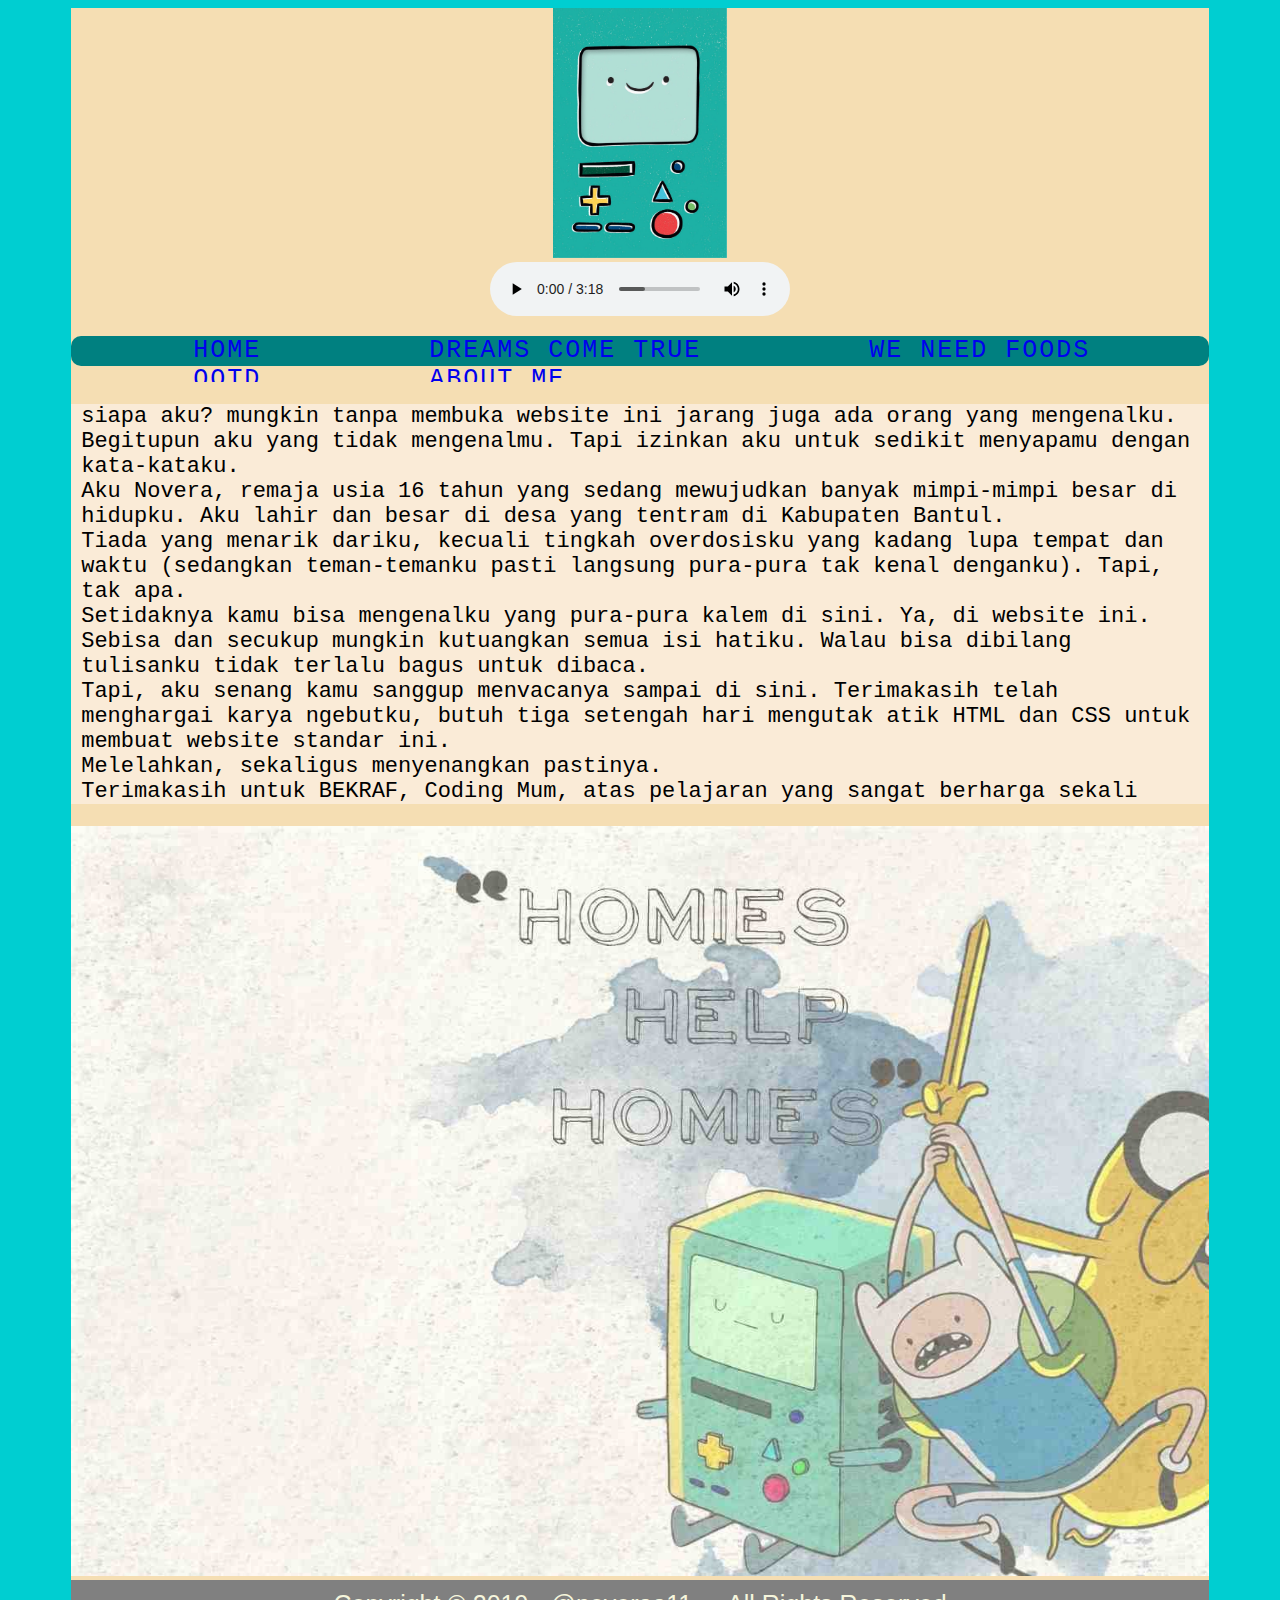
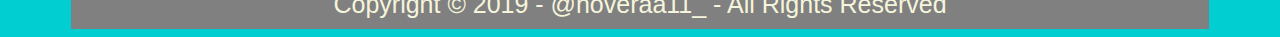
==== architecture.html @ 3e861b8a "Add files via upload" ====
<!DOCTYPE html>
<html lang="en">
<head>
    <meta charset="UTF-8">
    <meta name="viewport" content="width=device-width, initial-scale=1.0">
    <meta http-equiv="X-UA-Compatible" content="ie=edge">
    <title>NOVERA's</title>
    
    <!-- Menggunakan dokumen Style - BEGIN -->
    <link rel="stylesheet" href="styles/main.css">
    <!-- Menggunakan dokumen Style - END -->

</head>
<body>

    <!-- Header - BEGIN -->
    <!-- Logo - BEGIN -->
    <div class="container logo bg-con">
        <img height="250" src="images/beemo.jpg" title="MY BESTIE" alt="BEEMO">
        <br><audio src="simonsays.mp3" controls></audio>
    </div>
    <!-- Logo - END -->

    <!-- Menu Link - Begin -->
    <div class="container bg-con">
        <ul class="menu-header">
            <li><a href="index.html">Home</a></li>
            <li><a href="dream.html">dreams come true</a></li>
            <li><a href="foods.html">we need foods</a></li>
            <li><a href="quotes.html">QOTD</a></li>
            <li><a href="architecture.html">About Me</a></li>
        </ul>
    </div>
    <!-- Menu Link - End -->
    <!-- Header - END -->

    <!-- Main - Begin -->
    <div class="container bg-con">
            <div class="wajibun">
                <p>
                    siapa aku? mungkin tanpa membuka website ini jarang juga ada orang yang mengenalku. Begitupun aku yang tidak mengenalmu. Tapi izinkan aku untuk sedikit menyapamu dengan kata-kataku.
                    <br>Aku Novera, remaja usia 16 tahun yang sedang mewujudkan banyak mimpi-mimpi besar di hidupku. Aku lahir dan besar di desa yang tentram di Kabupaten Bantul.
                    <br>Tiada yang menarik dariku, kecuali tingkah overdosisku yang kadang lupa tempat dan waktu (sedangkan teman-temanku pasti langsung pura-pura tak kenal denganku). Tapi, tak apa.
                    <br>Setidaknya kamu bisa mengenalku yang pura-pura kalem di sini. Ya, di website ini. Sebisa dan secukup mungkin kutuangkan semua isi hatiku. Walau bisa dibilang tulisanku tidak terlalu bagus untuk dibaca.
                    <br>Tapi, aku senang kamu sanggup menvacanya sampai di sini. Terimakasih telah menghargai karya ngebutku, butuh tiga setengah hari mengutak atik HTML dan CSS untuk membuat website standar ini.
                    <br>Melelahkan, sekaligus menyenangkan pastinya.
                    <br>Terimakasih untuk BEKRAF, Coding Mum, atas pelajaran yang sangat berharga sekali
                </p>
            </div>
        <div class="logo">
            <img height="750px" src="images/homes.jpg" title="homie" alt="homes">
        </div>
    </div>

    <!-- Main - End -->

    <!-- Footer - Begin -->
    <p class="container footer">
        Copyright © 2019 - @noveraa11_ - All Rights Reserved
    </p>
    <!-- Footer - End -->
</body>
</html>
---- styles/main.css ----
/* style untuk Heading - BEGIN */
body {
    background-color: darkturquoise
}
h1 {
    color: black;
    text-align: center;
    font-family: Cambria, Cochin, Georgia, Times, 'Times New Roman', serif;
    font-size: 65px;
}
h2 {
    font-family: monospace;
    font-size: 40px;
    text-align: center;

}
/* style untuk Heading - END */ 

/* style untuk Link - BEGIN */
a:active {
color: turquoise
}
a:hover {
    color: beige
}
a:visited {
    color: antiquewhite
}
/* style untuk Link - END */

/* style berbentuk class - BEGIN */
.header {
    color: dodgerblue;
}
.logo {
    text-align: center;
}
.jumbotron {
    background-image: url('../images/cumil.jpg');
    background-size: cover;
    height: 810px;
    /* background-color: lightgray */
    border: solid 5px lightgray;
    width: 90%;
    margin: 10px auto;
}
.jumbotron h1 {
    margin: 30px 40px;
    font-size: 50px;
    font-family: monospace;
}
.jumbotron h2 {
    margin: 0px 20px;
    font-size: 30px;
    font-family: monospace;
}
.footer {
    color: beige;
    font-family: 'Segoe UI', Tahoma, Geneva, Verdana, sans-serif;
    background-color: gray;
    margin: 10px auto;
    padding: 10px 0px;
    font-size: 25px;
    text-align: center;
    width: 90%;
}
.container {
    margin: 0px auto;
    overflow: hidden;
    width: 90%;
}
.bg-con{
    background-color: wheat;

}
/* style berbentuk class - END */

/* menu header - BEGIN */
.menu-header {
    background-color: teal;
    border-radius: 10px;
    height: 30px;
}
.menu-header li {
    display: inline-block;
}
.menu-header a {
    font-family: monospace;
    text-transform: uppercase;
    text-decoration: none;
    padding: 41px 82px;
    letter-spacing: 2px;
    font-size: 25px;
}
.menu-header a:hover {
    color: black;
}
/* menu header - END */

/* Card Home - BEGIN */
.cardhome {
    background-color: teal;
    width: 49%;
    height: 300px;
    border-radius: 0px 0px 20px 20px;
    box-shadow: 0 4px 8px 0 rgba( 0, 0, 0, 0.4); /* this adds the "card" effect */
    display: inline-block;
    margin: 15px;
    
}
.cardhead {
    background-color: teal;
    border-bottom: solid 3px wheat;
    padding: 4px 0px;

}
.cardhead h3 {
    text-align: center;
    margin: 0px;
    font-family: fantasy;
    font-size: 25px;
}
.cardbody {
    padding: 10px;
    text-align: center;
}
.cardbody p {
    font-family: fantasy;
    font-size: 25px;
}
.cardflex {
    display: flex;
    justify-content: space-between;
    padding: 10px 0px;
}
.wajibun {
 font-family: monospace;
 font-size: 22px;
 background-color: antiquewhite;
 padding: 0px 10px;
}
/* Card Home - END */

/* News - BEGIN */
.news-item {
    width: 49%;
    display: inline-block;
    margin: 20px;
    padding: 10px;
}
.news-item h4 {
    font-size: 20px;
    font-family: 'Times New Roman', Times, serif;

}
.news-item h2 {
    font-size: 25px;
    font-family: 'Times New Roman', Times, serif;
    text-align: left;
}
.news-item p {
    font-size: 25px;
    font-family: 'Times New Roman', Times, serif;
}
.news-item a {
    display: inline-block;
    background-color: blanchedalmond;
    color: black;
    padding: 10px 10px;
    border-radius: 4px;
    font-family: 'Times New Roman', Times, serif
    font-size: 20px;
    text-transform: uppercase;
    letter-spacing: 1px;
}
/*News - END */
.section {
    background-color: lightgray;
}
.section h2 {
    text-align: center;
    font-family: monospace;
    background-color: antiquewhite;
    font-size: 30px;
}
.section h3 {
    text-align: center;
    font-family: monospace;
}
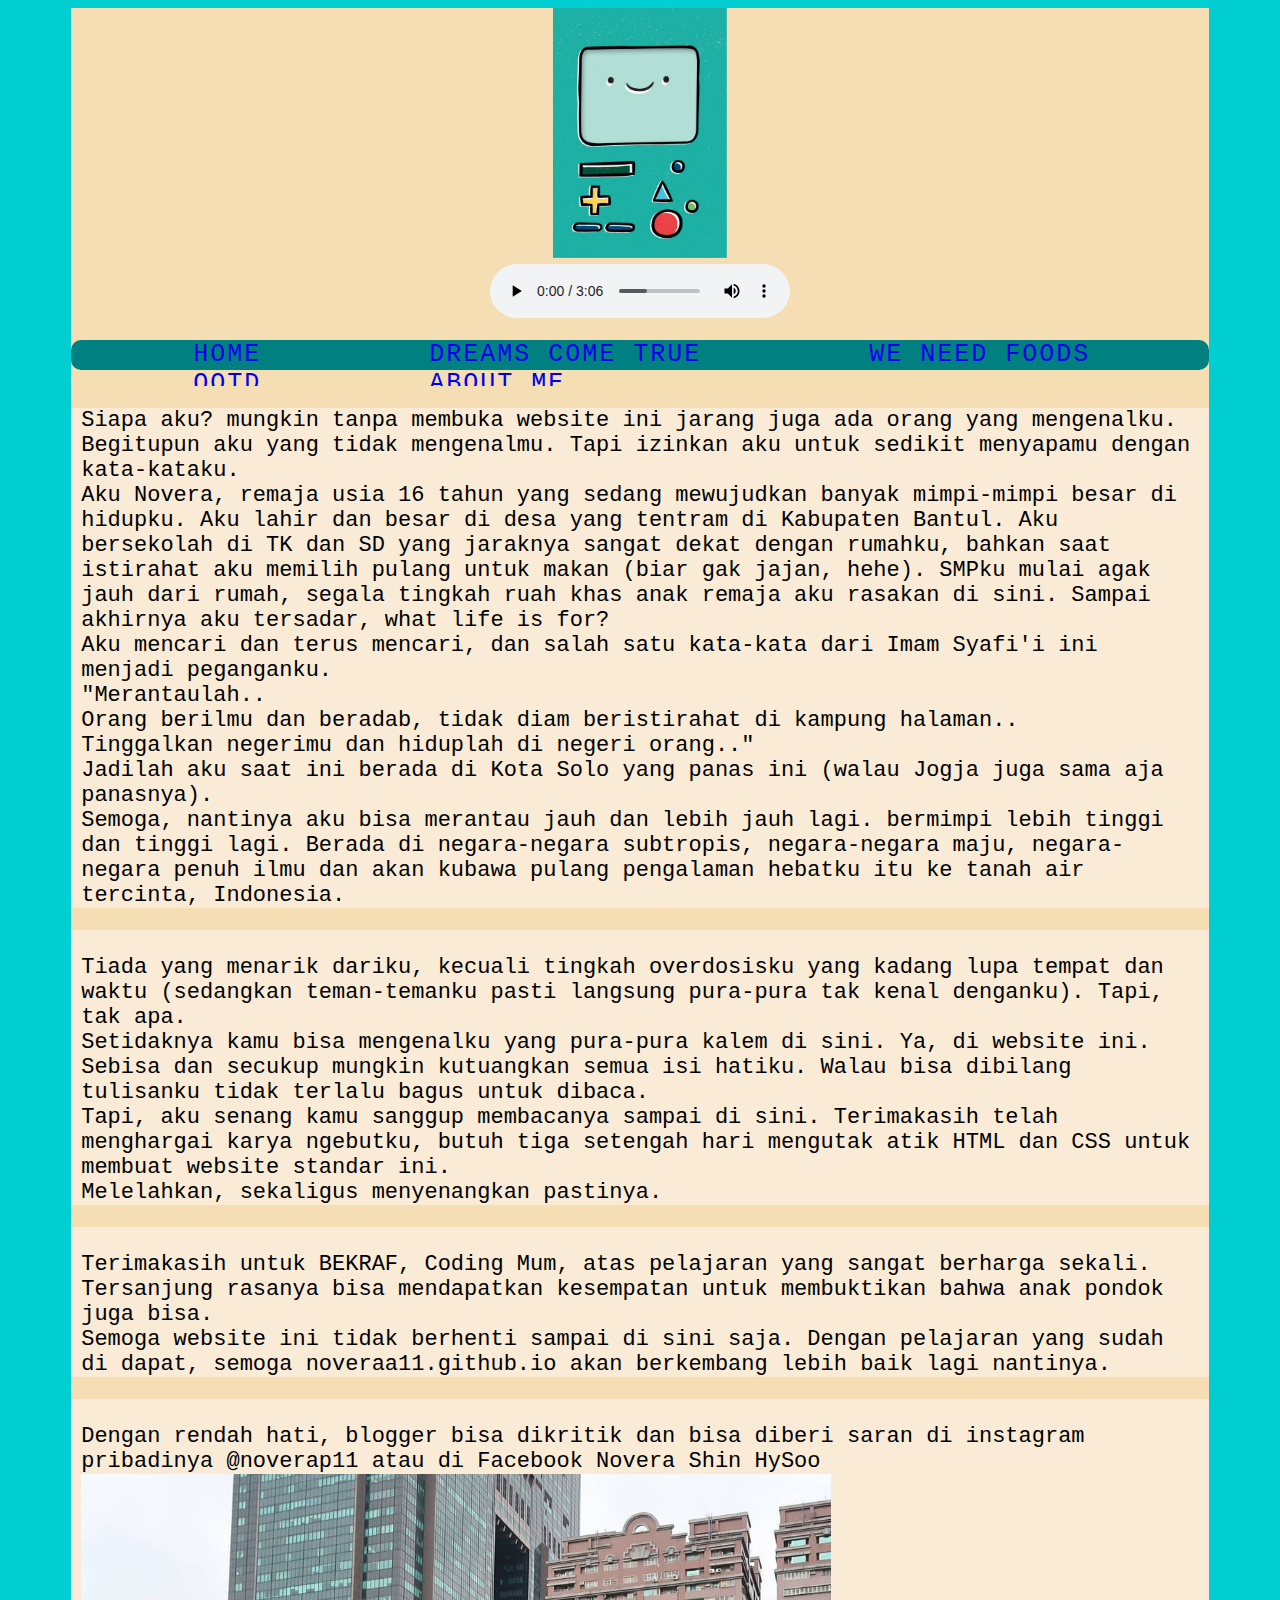
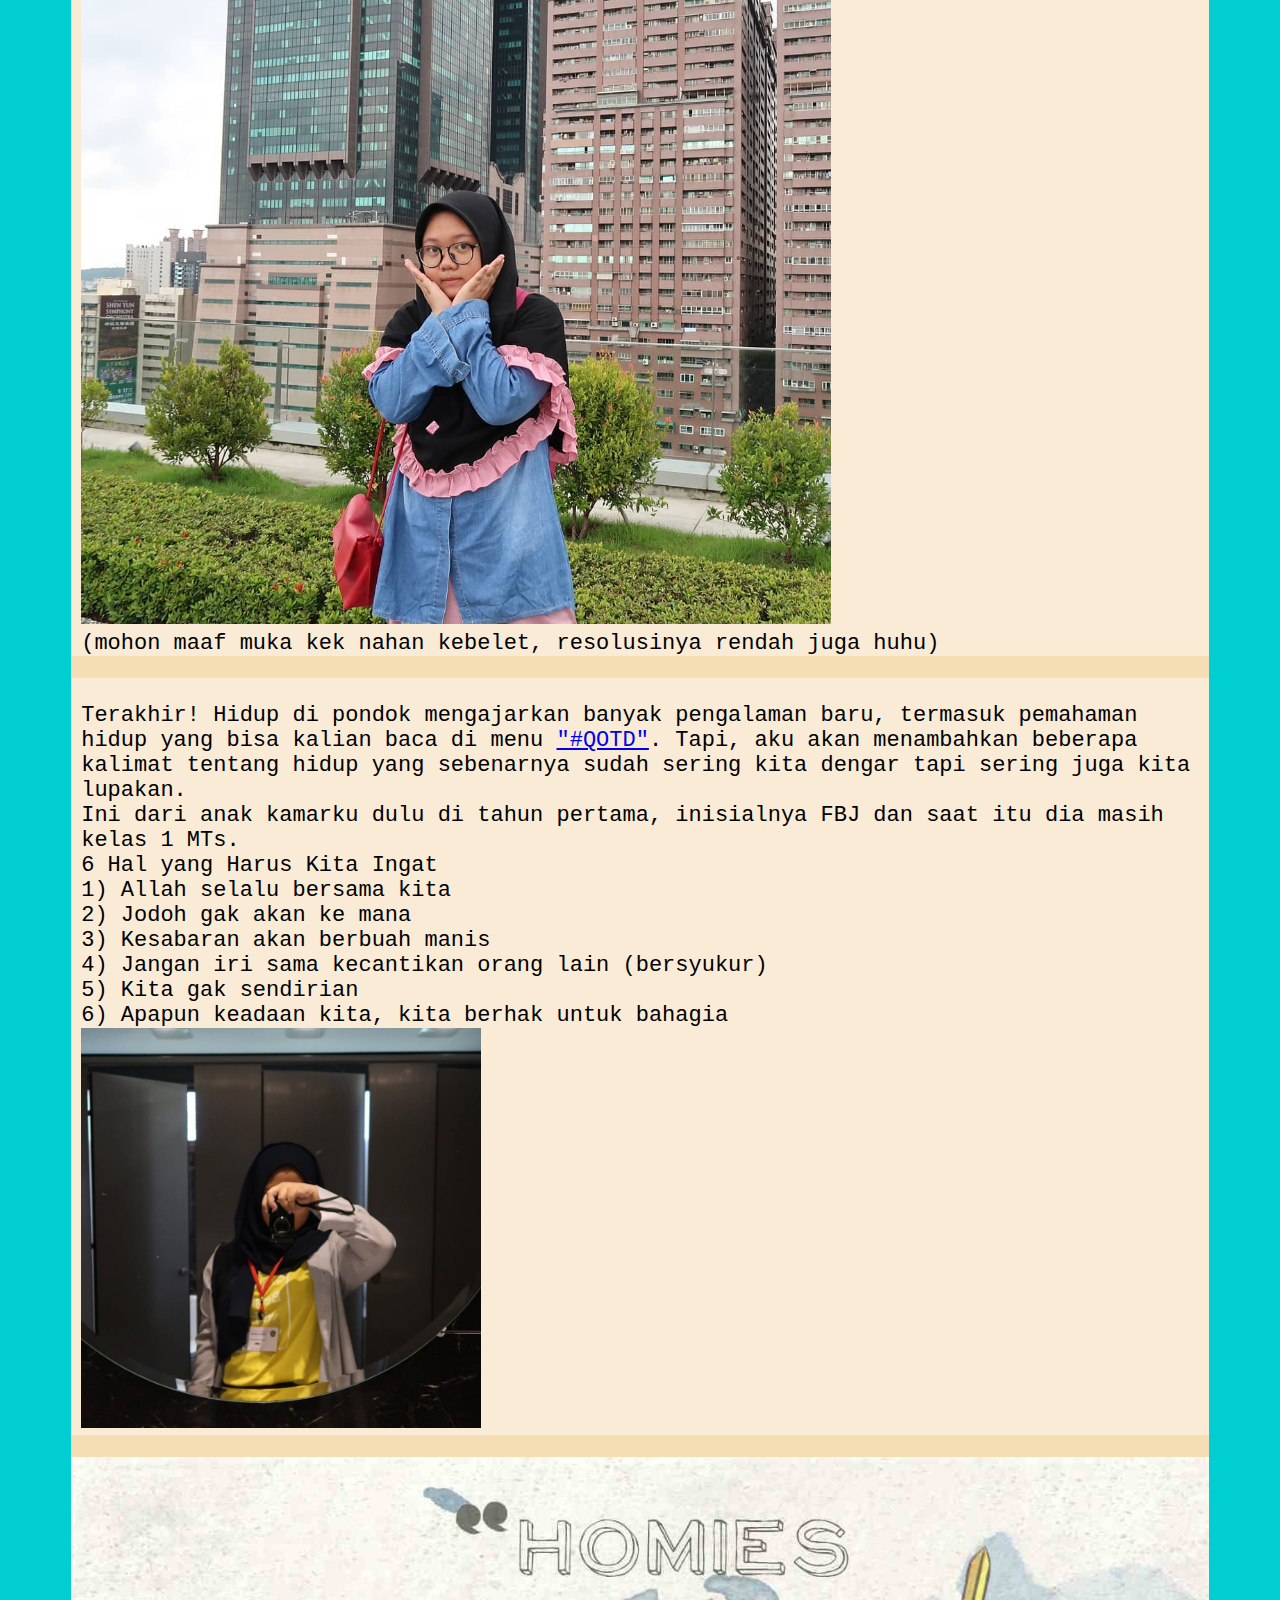
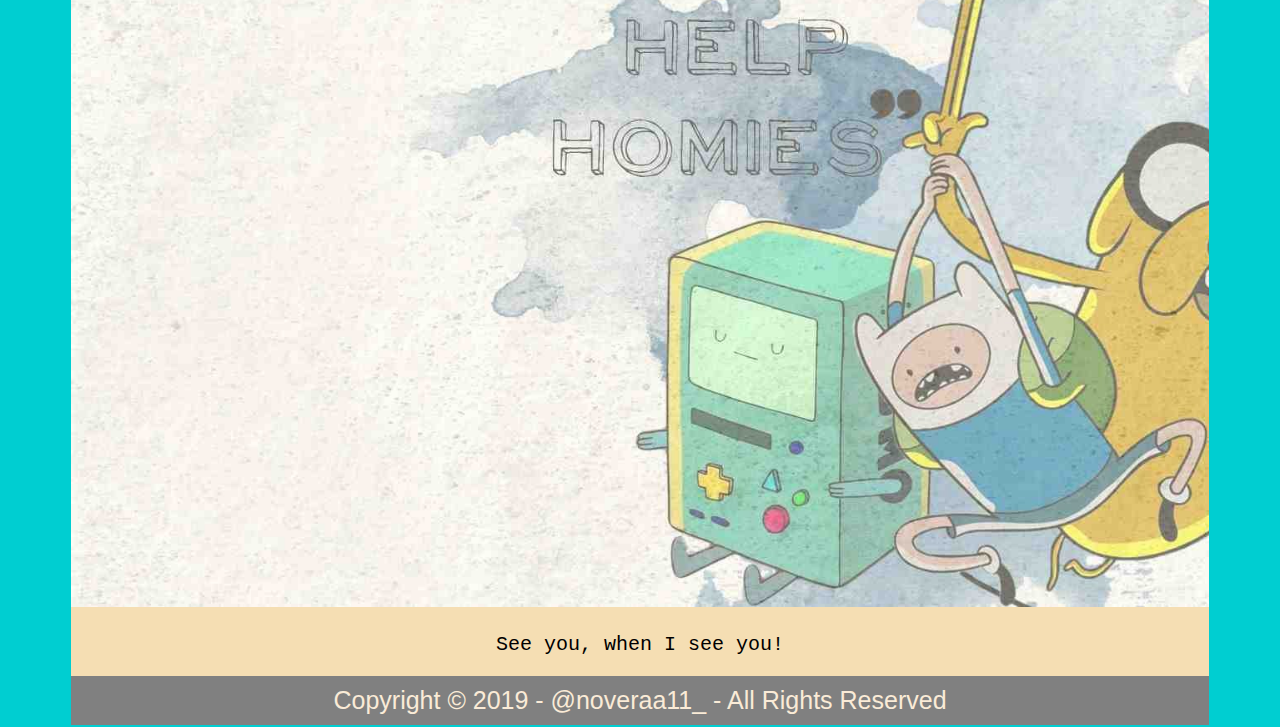
==== commit b3689997: "Add files via upload" ====
--- a/architecture.html
+++ b/architecture.html
@@ -17,7 +17,7 @@
     <!-- Logo - BEGIN -->
     <div class="container logo bg-con">
         <img height="250" src="images/beemo.jpg" title="MY BESTIE" alt="BEEMO">
-        <br><audio src="simonsays.mp3" controls></audio>
+        <br><audio src="wolves.mp3" controls></audio>
     </div>
     <!-- Logo - END -->
 
@@ -36,19 +36,56 @@
 
     <!-- Main - Begin -->
     <div class="container bg-con">
-            <div class="wajibun">
+        <div class="wajibun">
                 <p>
-                    siapa aku? mungkin tanpa membuka website ini jarang juga ada orang yang mengenalku. Begitupun aku yang tidak mengenalmu. Tapi izinkan aku untuk sedikit menyapamu dengan kata-kataku.
-                    <br>Aku Novera, remaja usia 16 tahun yang sedang mewujudkan banyak mimpi-mimpi besar di hidupku. Aku lahir dan besar di desa yang tentram di Kabupaten Bantul.
+                    Siapa aku? mungkin tanpa membuka website ini jarang juga ada orang yang mengenalku. Begitupun aku yang tidak mengenalmu. Tapi izinkan aku untuk sedikit menyapamu dengan kata-kataku.
+                    <br>Aku Novera, remaja usia 16 tahun yang sedang mewujudkan banyak mimpi-mimpi besar di hidupku. Aku lahir dan besar di desa yang tentram di Kabupaten Bantul. Aku bersekolah di TK dan SD yang jaraknya sangat dekat dengan rumahku, bahkan saat istirahat aku memilih pulang untuk makan (biar gak jajan, hehe). SMPku mulai agak jauh dari rumah, segala tingkah ruah khas anak remaja aku rasakan di sini. Sampai akhirnya aku tersadar, what life is for?
+                    <br>Aku mencari dan terus mencari, dan salah satu kata-kata dari Imam Syafi'i ini menjadi peganganku.
+                    <br>"Merantaulah..
+                    <br>Orang berilmu dan beradab, tidak diam beristirahat di kampung halaman..
+                    <br>Tinggalkan negerimu dan hiduplah di negeri orang.."
+                    <br>Jadilah aku saat ini berada di Kota Solo yang panas ini (walau Jogja juga sama aja panasnya).
+                    <br>Semoga, nantinya aku bisa merantau jauh dan lebih jauh lagi. bermimpi lebih tinggi dan tinggi lagi. Berada di negara-negara subtropis, negara-negara maju, negara-negara penuh ilmu dan akan kubawa pulang pengalaman hebatku itu ke tanah air tercinta, Indonesia.
+                </p>
+        </div>
+        <div class="wajibun">
+            <p>
                     <br>Tiada yang menarik dariku, kecuali tingkah overdosisku yang kadang lupa tempat dan waktu (sedangkan teman-temanku pasti langsung pura-pura tak kenal denganku). Tapi, tak apa.
                     <br>Setidaknya kamu bisa mengenalku yang pura-pura kalem di sini. Ya, di website ini. Sebisa dan secukup mungkin kutuangkan semua isi hatiku. Walau bisa dibilang tulisanku tidak terlalu bagus untuk dibaca.
-                    <br>Tapi, aku senang kamu sanggup menvacanya sampai di sini. Terimakasih telah menghargai karya ngebutku, butuh tiga setengah hari mengutak atik HTML dan CSS untuk membuat website standar ini.
+                    <br>Tapi, aku senang kamu sanggup membacanya sampai di sini. Terimakasih telah menghargai karya ngebutku, butuh tiga setengah hari mengutak atik HTML dan CSS untuk membuat website standar ini.
                     <br>Melelahkan, sekaligus menyenangkan pastinya.
-                    <br>Terimakasih untuk BEKRAF, Coding Mum, atas pelajaran yang sangat berharga sekali
-                </p>
-            </div>
+            </p>
+        </div>
+
+        <div class="wajibun">
+                    <p><br>Terimakasih untuk BEKRAF, Coding Mum, atas pelajaran yang sangat berharga sekali. Tersanjung rasanya bisa mendapatkan kesempatan untuk membuktikan bahwa anak pondok juga bisa.
+                    <br>Semoga website ini tidak berhenti sampai di sini saja. Dengan pelajaran yang sudah di dapat, semoga noveraa11.github.io akan berkembang lebih baik lagi nantinya.
+        </p></div>
+
+        <div class="wajibun">
+            <p>
+                    <br>Dengan rendah hati, blogger bisa dikritik dan bisa diberi saran di instagram pribadinya @noverap11 atau di Facebook Novera Shin HySoo
+                    <br> <img height="750px" src="images/taiwan.jpg" title="in Taiwan" alt="Novera">
+                    <br>(mohon maaf muka kek nahan kebelet, resolusinya rendah juga huhu)
+            </p>
+        </div>
+        <div class="wajibun">
+                    <p>
+                    <br>Terakhir! Hidup di pondok mengajarkan banyak pengalaman baru, termasuk pemahaman hidup yang bisa kalian baca di menu <a href="quotes.html">"#QOTD"</a>. Tapi, aku akan menambahkan beberapa kalimat tentang hidup yang sebenarnya sudah sering kita dengar tapi sering juga kita lupakan.
+                    <br>Ini dari anak kamarku dulu di tahun pertama, inisialnya FBJ dan saat itu dia masih kelas 1 MTs.
+                    <br>6 Hal yang Harus Kita Ingat
+                    <br>1) Allah selalu bersama kita
+                    <br>2) Jodoh gak akan ke mana 
+                    <br>3) Kesabaran akan berbuah manis
+                    <br>4) Jangan iri sama kecantikan orang lain (bersyukur)
+                    <br>5) Kita gak sendirian
+                    <br>6) Apapun keadaan kita, kita berhak untuk bahagia
+                    <br> <img height="400px" src="images/nopek.jpg" title="@noverap11" alt="Nopek">
+                    </p>
+        </div>
         <div class="logo">
             <img height="750px" src="images/homes.jpg" title="homie" alt="homes">
+            <p>See you, when I see you!</p>
         </div>
     </div>
 
--- a/styles/main.css
+++ b/styles/main.css
@@ -1,15 +1,16 @@
 /* style untuk Heading - BEGIN */
 body {
-    background-color: darkturquoise
+    background-color: darkturquoise;
 }
 h1 {
-    color: black;
+    color: darkcyan;
     text-align: center;
-    font-family: Cambria, Cochin, Georgia, Times, 'Times New Roman', serif;
+    font-family: serif;
     font-size: 65px;
 }
 h2 {
-    font-family: monospace;
+    font-family: serif;
+    color: cadetblue;
     font-size: 40px;
     text-align: center;
 
@@ -18,29 +19,31 @@
 
 /* style untuk Link - BEGIN */
 a:active {
-color: turquoise
+color: darkcyan;
 }
 a:hover {
-    color: beige
+    color: cadetblue;
 }
 a:visited {
-    color: antiquewhite
+    color: antiquewhite;
 }
 /* style untuk Link - END */
 
 /* style berbentuk class - BEGIN */
 .header {
-    color: dodgerblue;
+    color: darkturquoise;
 }
 .logo {
     text-align: center;
+    font-family: monospace;
+    font-size: 20px;
 }
 .jumbotron {
     background-image: url('../images/cumil.jpg');
     background-size: cover;
     height: 810px;
     /* background-color: lightgray */
-    border: solid 5px lightgray;
+    border: solid 5px gray;
     width: 90%;
     margin: 10px auto;
 }
@@ -55,7 +58,7 @@
     font-family: monospace;
 }
 .footer {
-    color: beige;
+    color: antiquewhite;
     font-family: 'Segoe UI', Tahoma, Geneva, Verdana, sans-serif;
     background-color: gray;
     margin: 10px auto;
@@ -71,7 +74,6 @@
 }
 .bg-con{
     background-color: wheat;
-
 }
 /* style berbentuk class - END */
 
@@ -99,20 +101,18 @@
 
 /* Card Home - BEGIN */
 .cardhome {
-    background-color: teal;
+    background-color: cadetblue;
     width: 49%;
     height: 300px;
     border-radius: 0px 0px 20px 20px;
     box-shadow: 0 4px 8px 0 rgba( 0, 0, 0, 0.4); /* this adds the "card" effect */
     display: inline-block;
     margin: 15px;
-    
 }
 .cardhead {
-    background-color: teal;
+    background-color: darkcyan;
     border-bottom: solid 3px wheat;
     padding: 4px 0px;
-
 }
 .cardhead h3 {
     text-align: center;
@@ -147,43 +147,52 @@
     display: inline-block;
     margin: 20px;
     padding: 10px;
+    background-color: antiquewhite;
+    border-radius: 20px 20px 0px 0px;
 }
 .news-item h4 {
-    font-size: 20px;
-    font-family: 'Times New Roman', Times, serif;
+    font-size: 22px;
+    font-family: serif;
 
 }
 .news-item h2 {
-    font-size: 25px;
-    font-family: 'Times New Roman', Times, serif;
+    font-size: 30px;
+    font-family: serif;
     text-align: left;
+    color: teal;
 }
 .news-item p {
     font-size: 25px;
-    font-family: 'Times New Roman', Times, serif;
+    font-family: serif;
 }
 .news-item a {
     display: inline-block;
     background-color: blanchedalmond;
-    color: black;
+    color: teal;
     padding: 10px 10px;
     border-radius: 4px;
-    font-family: 'Times New Roman', Times, serif
+    font-family: serif;
     font-size: 20px;
     text-transform: uppercase;
     letter-spacing: 1px;
 }
 /*News - END */
 .section {
-    background-color: lightgray;
+    background-color: antiquewhite;
 }
 .section h2 {
     text-align: center;
-    font-family: monospace;
-    background-color: antiquewhite;
-    font-size: 30px;
+    font-family: serif;
+    color: teal;
+    font-size: 40px;
 }
 .section h3 {
     text-align: center;
     font-family: monospace;
+}
+
+.headnya {
+    text-align: center;
+    font-family: monospace;
+    font-size: 30px;
 }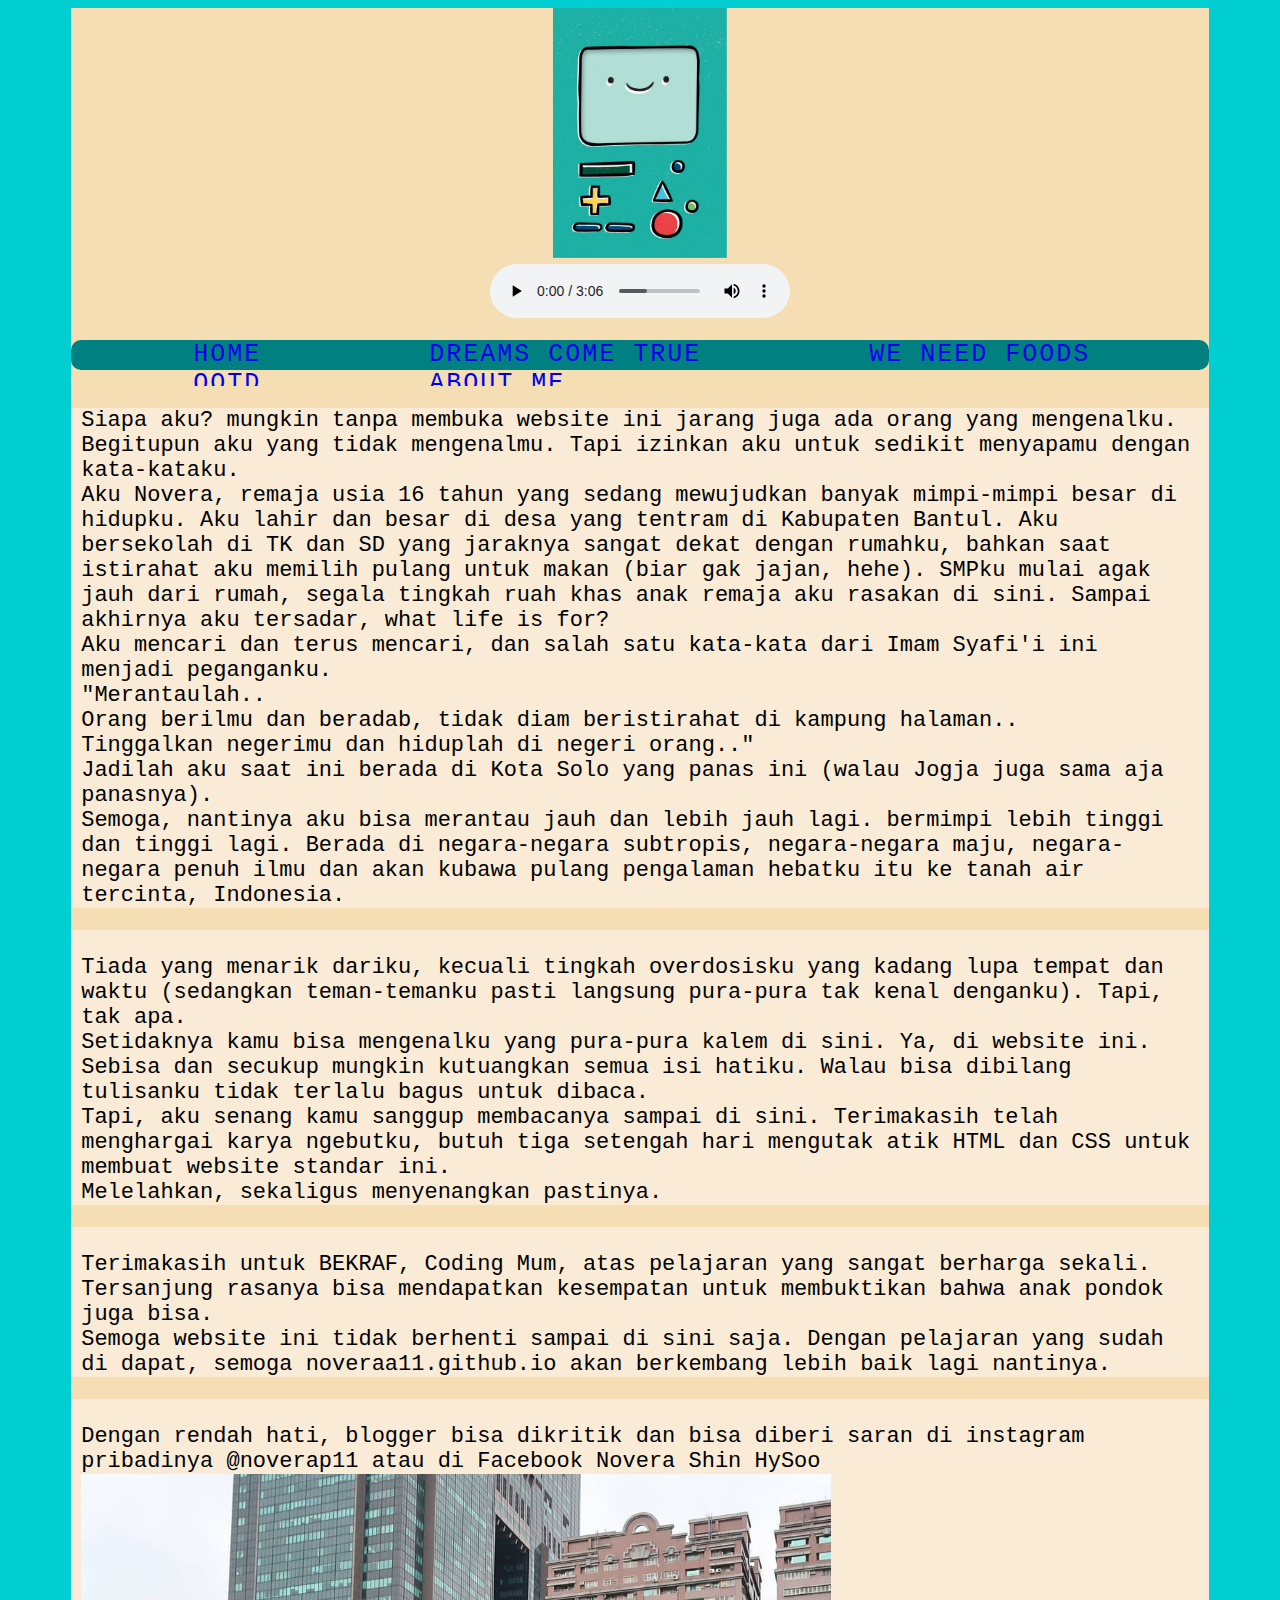
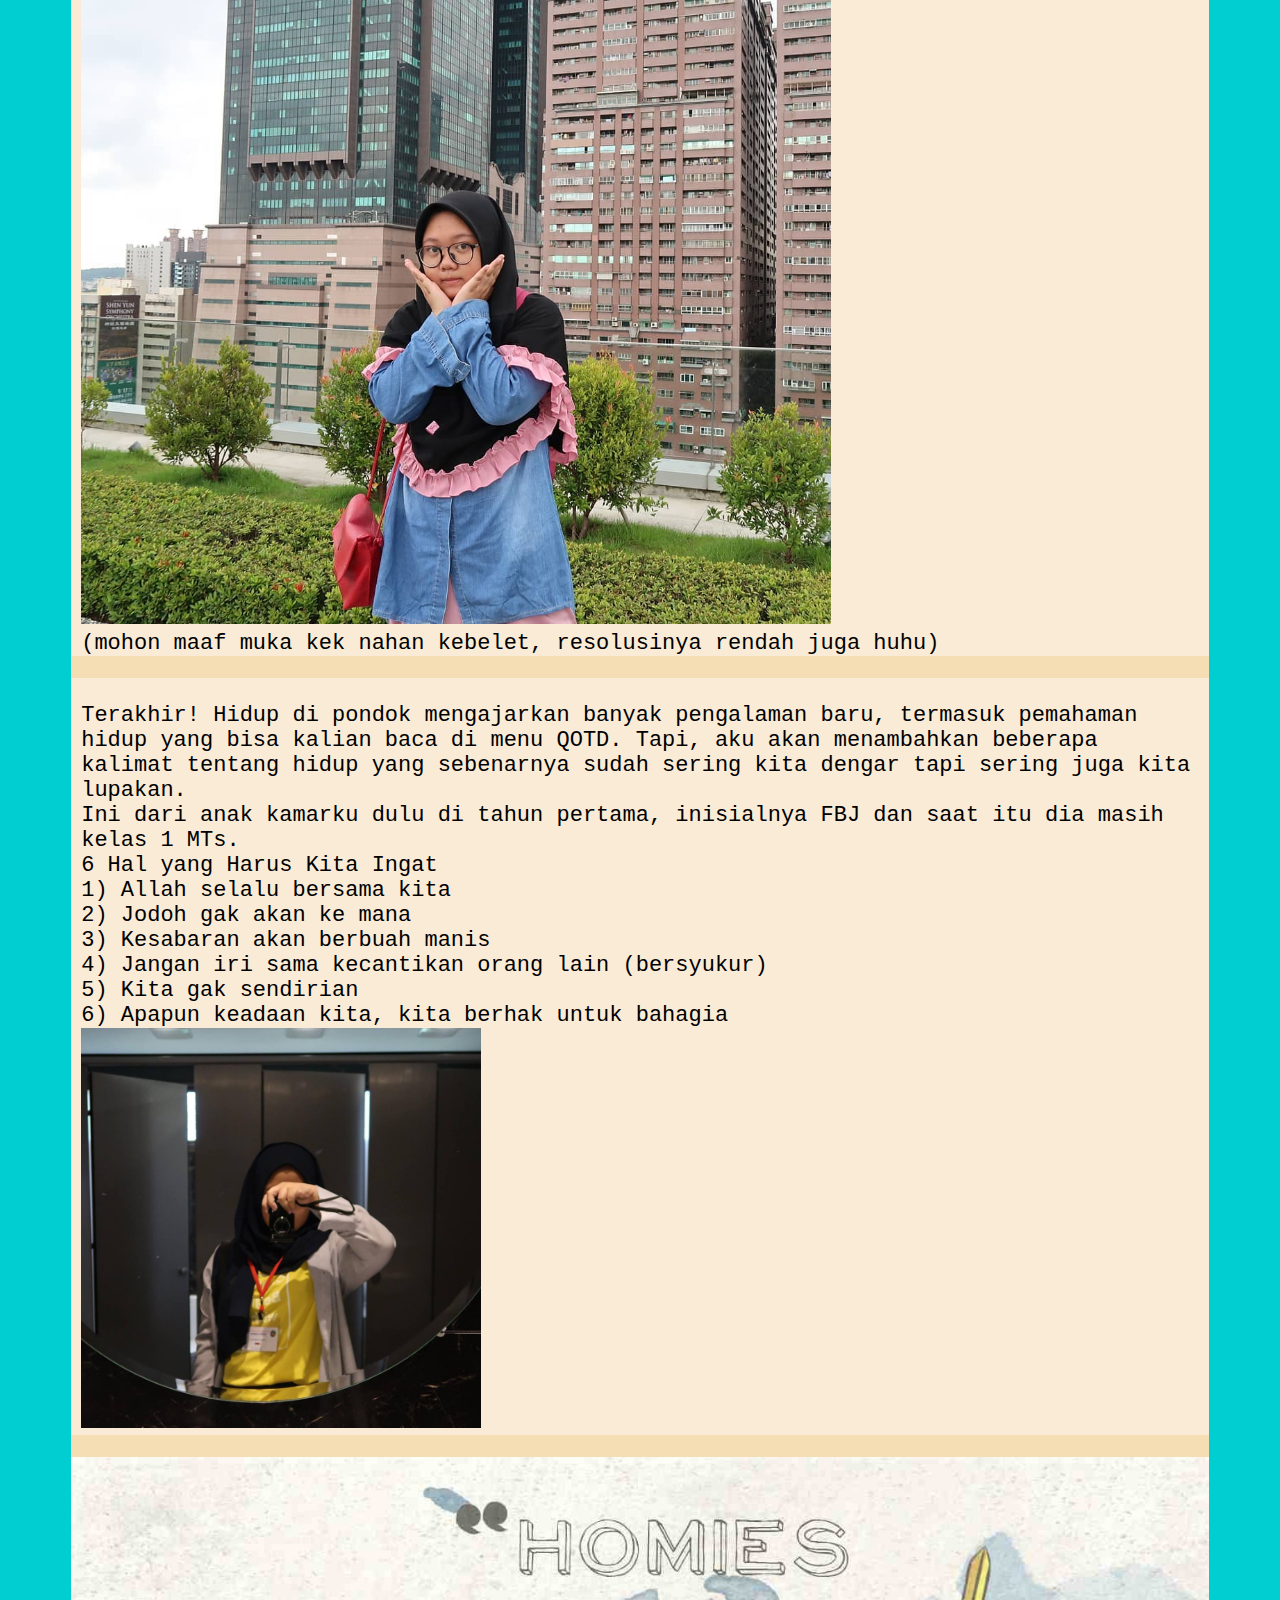
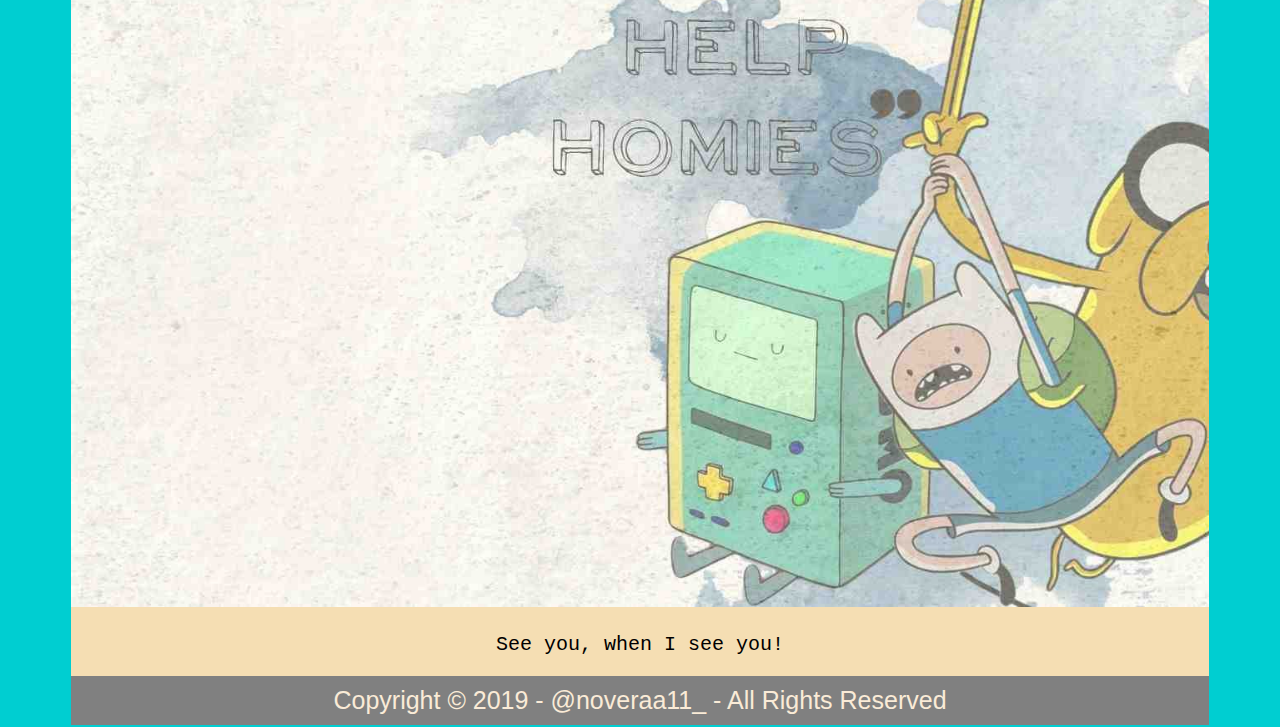
==== commit 6b9741a6: "Add files via upload" ====
--- a/architecture.html
+++ b/architecture.html
@@ -71,7 +71,7 @@
         </div>
         <div class="wajibun">
                     <p>
-                    <br>Terakhir! Hidup di pondok mengajarkan banyak pengalaman baru, termasuk pemahaman hidup yang bisa kalian baca di menu <a href="quotes.html">"#QOTD"</a>. Tapi, aku akan menambahkan beberapa kalimat tentang hidup yang sebenarnya sudah sering kita dengar tapi sering juga kita lupakan.
+                    <br>Terakhir! Hidup di pondok mengajarkan banyak pengalaman baru, termasuk pemahaman hidup yang bisa kalian baca di menu QOTD. Tapi, aku akan menambahkan beberapa kalimat tentang hidup yang sebenarnya sudah sering kita dengar tapi sering juga kita lupakan.
                     <br>Ini dari anak kamarku dulu di tahun pertama, inisialnya FBJ dan saat itu dia masih kelas 1 MTs.
                     <br>6 Hal yang Harus Kita Ingat
                     <br>1) Allah selalu bersama kita
--- a/styles/main.css
+++ b/styles/main.css
@@ -103,7 +103,7 @@
 .cardhome {
     background-color: cadetblue;
     width: 49%;
-    height: 300px;
+    height: 250px;
     border-radius: 0px 0px 20px 20px;
     box-shadow: 0 4px 8px 0 rgba( 0, 0, 0, 0.4); /* this adds the "card" effect */
     display: inline-block;
@@ -117,7 +117,7 @@
 .cardhead h3 {
     text-align: center;
     margin: 0px;
-    font-family: fantasy;
+    font-family: monospace;
     font-size: 25px;
 }
 .cardbody {
@@ -125,7 +125,7 @@
     text-align: center;
 }
 .cardbody p {
-    font-family: fantasy;
+    font-family: monospace;
     font-size: 25px;
 }
 .cardflex {
@@ -182,7 +182,7 @@
 }
 .section h2 {
     text-align: center;
-    font-family: serif;
+    font-family: monospace;
     color: teal;
     font-size: 40px;
 }
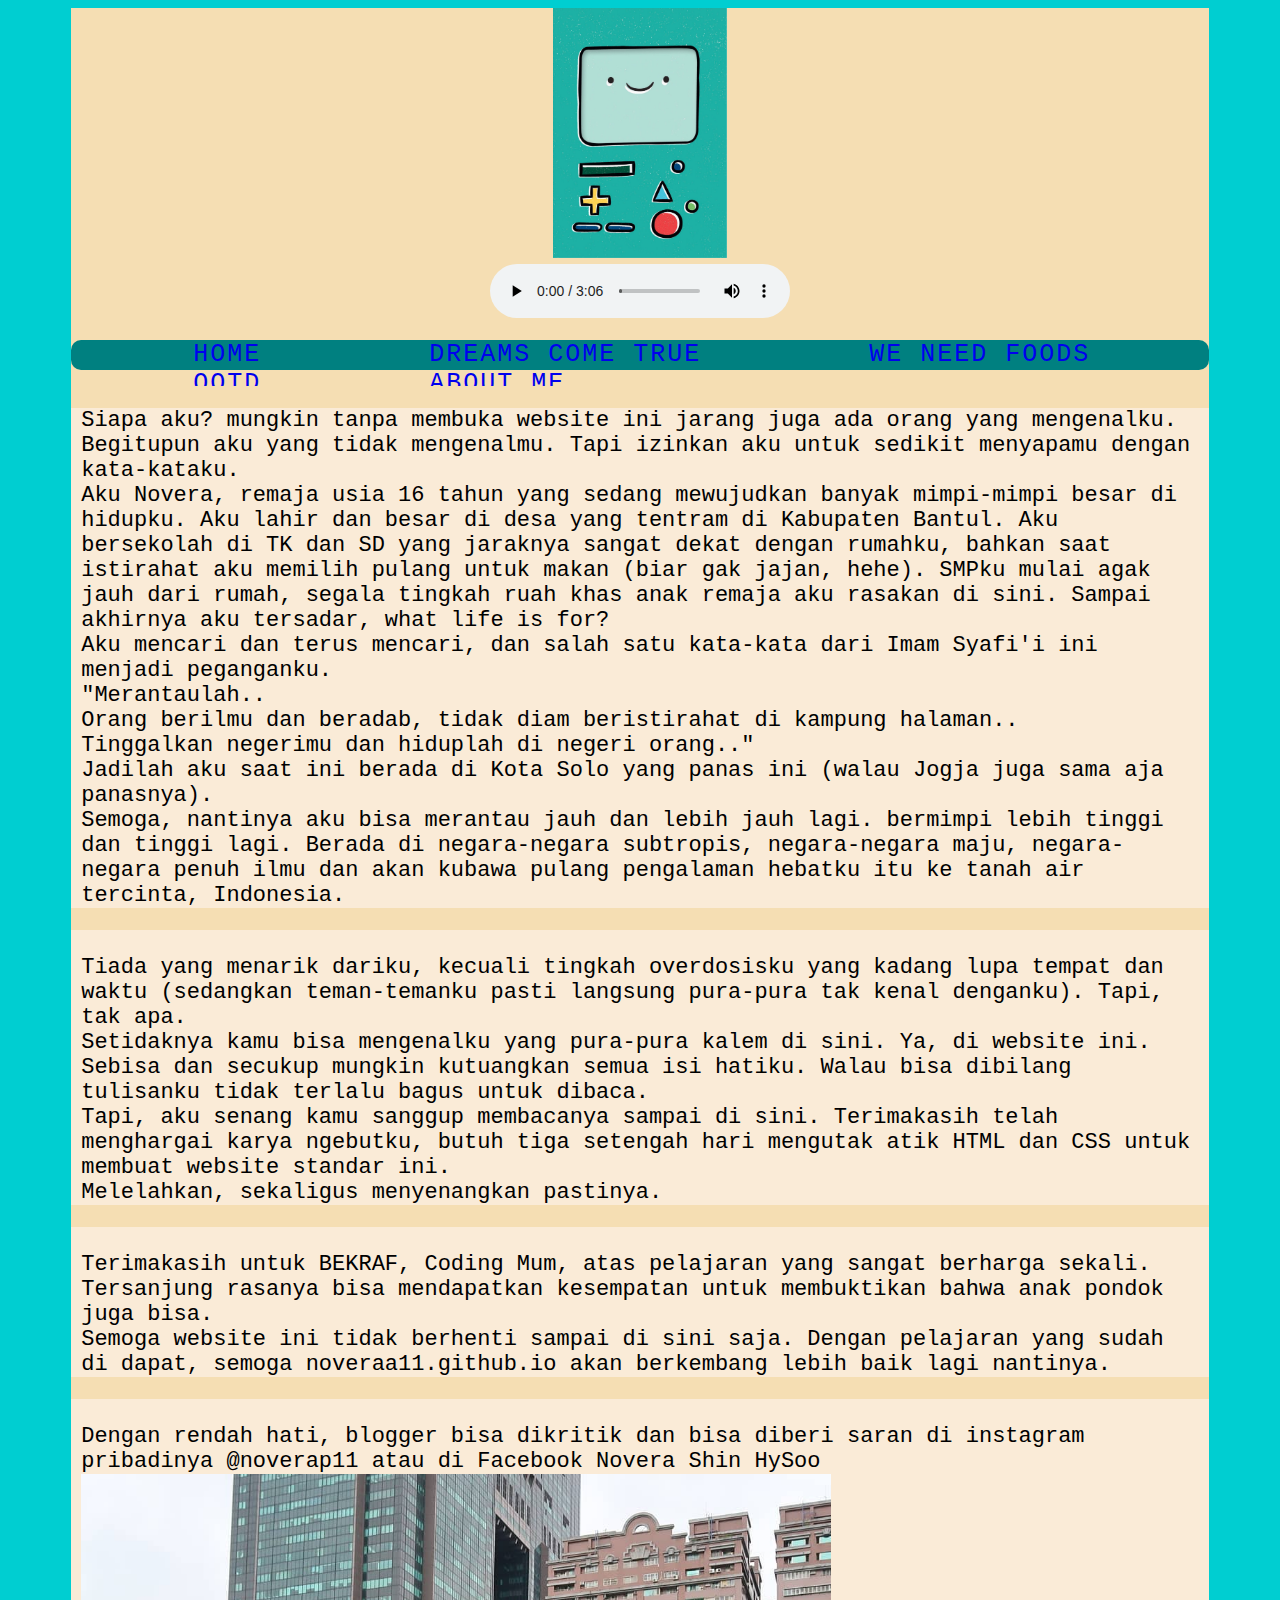
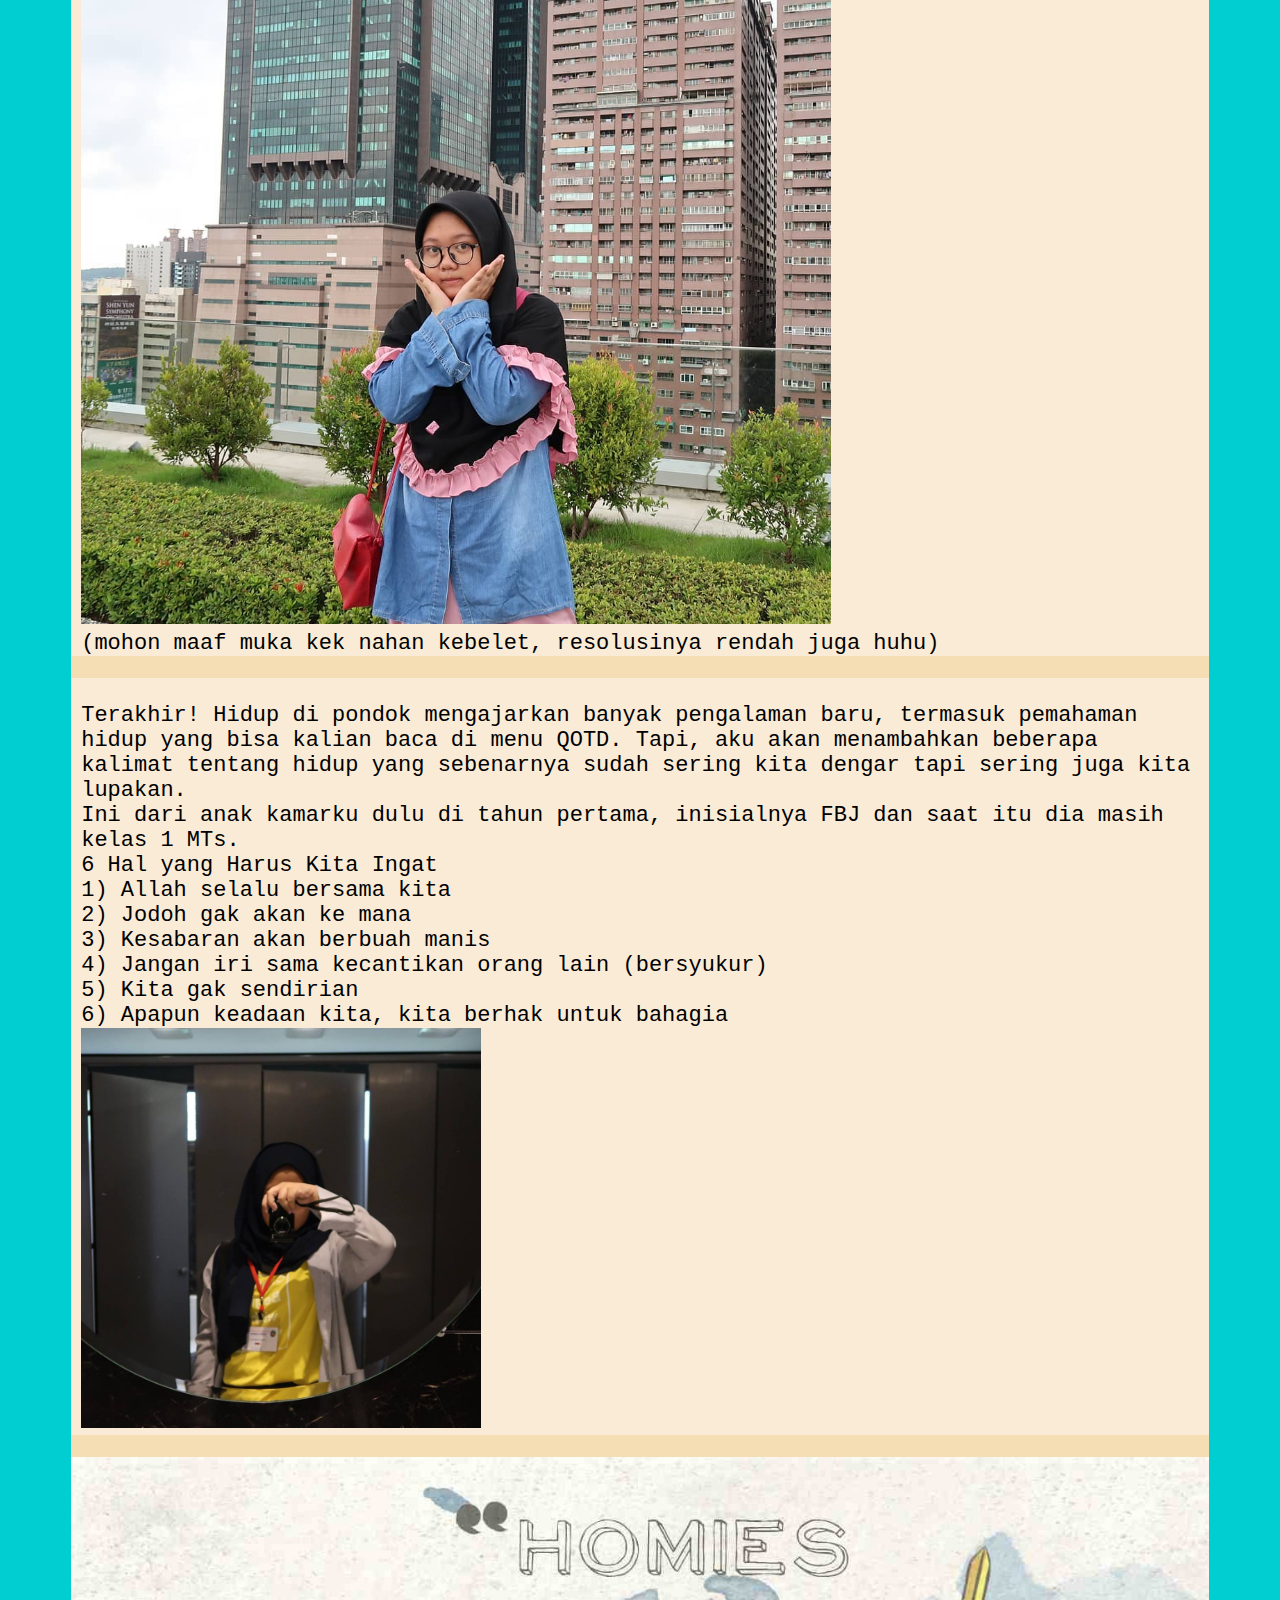
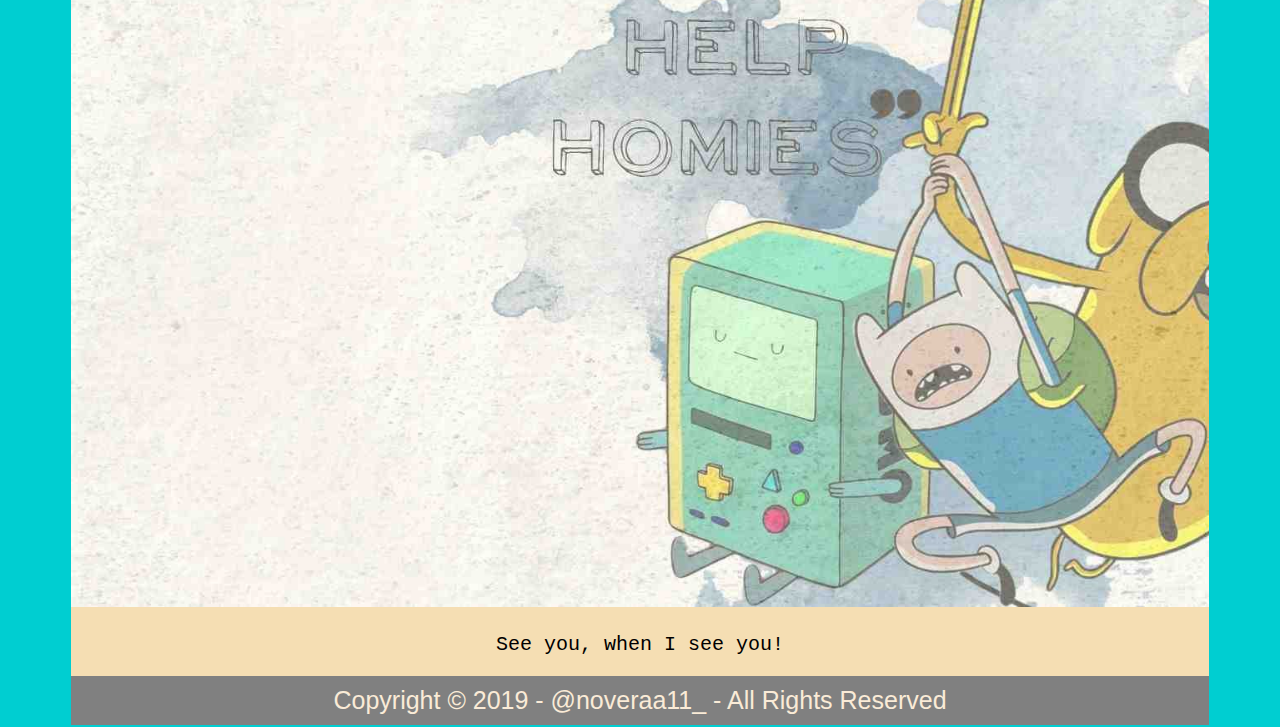
==== commit fefb8d06: "Add files via upload" ====
--- a/architecture.html
+++ b/architecture.html
@@ -4,6 +4,7 @@
     <meta charset="UTF-8">
     <meta name="viewport" content="width=device-width, initial-scale=1.0">
     <meta http-equiv="X-UA-Compatible" content="ie=edge">
+    <meta name="description" content="Novera Blog b.m.o Quotes">
     <title>NOVERA's</title>
     
     <!-- Menggunakan dokumen Style - BEGIN -->
